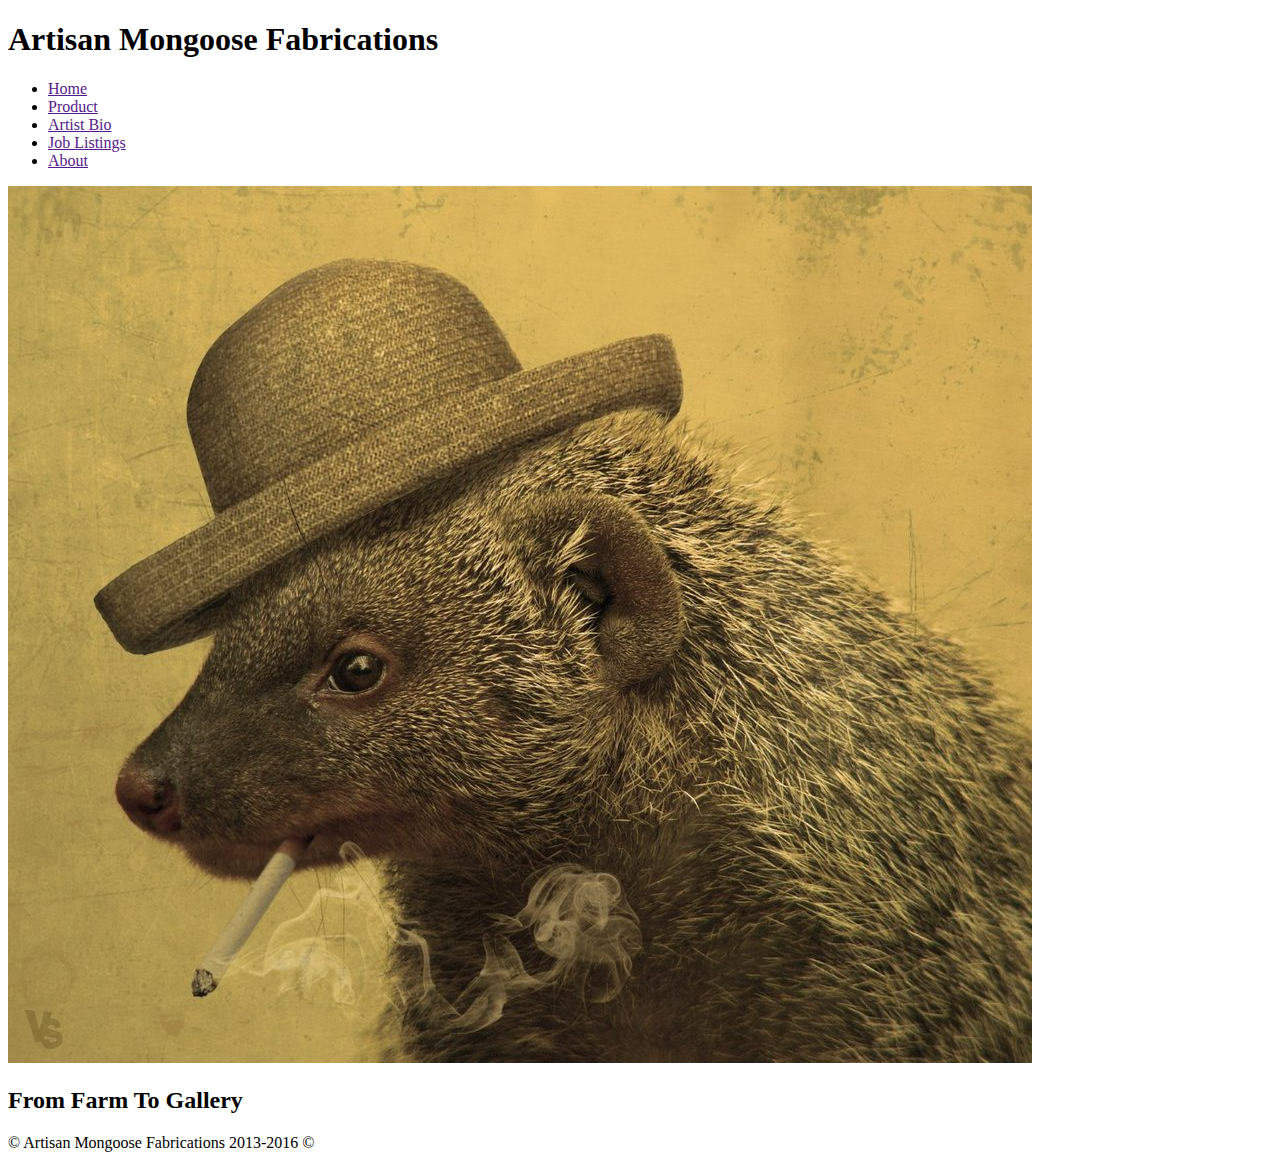
==== index.html @ 3a6bdd91 "Merge pull request #2 from nss-day-cohort-16/home" ====
<!DOCTYPE html>
<html lang="en">
<head>
	<title>Artisan Mongoose Fabrications</title>
	<link rel="stylesheet" type="text/css" href="css/styles.css">
	<link href="https://fonts.googleapis.com/css?family=Cinzel|Indie+Flower" rel="stylesheet">
    <meta charset="UTF-8">
</head>
<body>
	<header>
		<h1 id="companyName">Artisan Mongoose Fabrications</h1>
		<nav>
			<ul>
				<li><a href="">Home</a></li>
				<li><a href="">Product</a></li>
				<li><a href="">Artist Bio</a></li>
				<li><a href="">Job Listings</a></li>
				<li><a href="">About</a></li>		
			</ul>
		</nav>
	</header>
	<div>
		<img class="img-circle" src="images/mongoose_smoking.jpg">
		<h2>From Farm To Gallery</h2>
	</div>
	<footer> © Artisan Mongoose Fabrications 2013-2016 © </footer>
</body>	
</html>
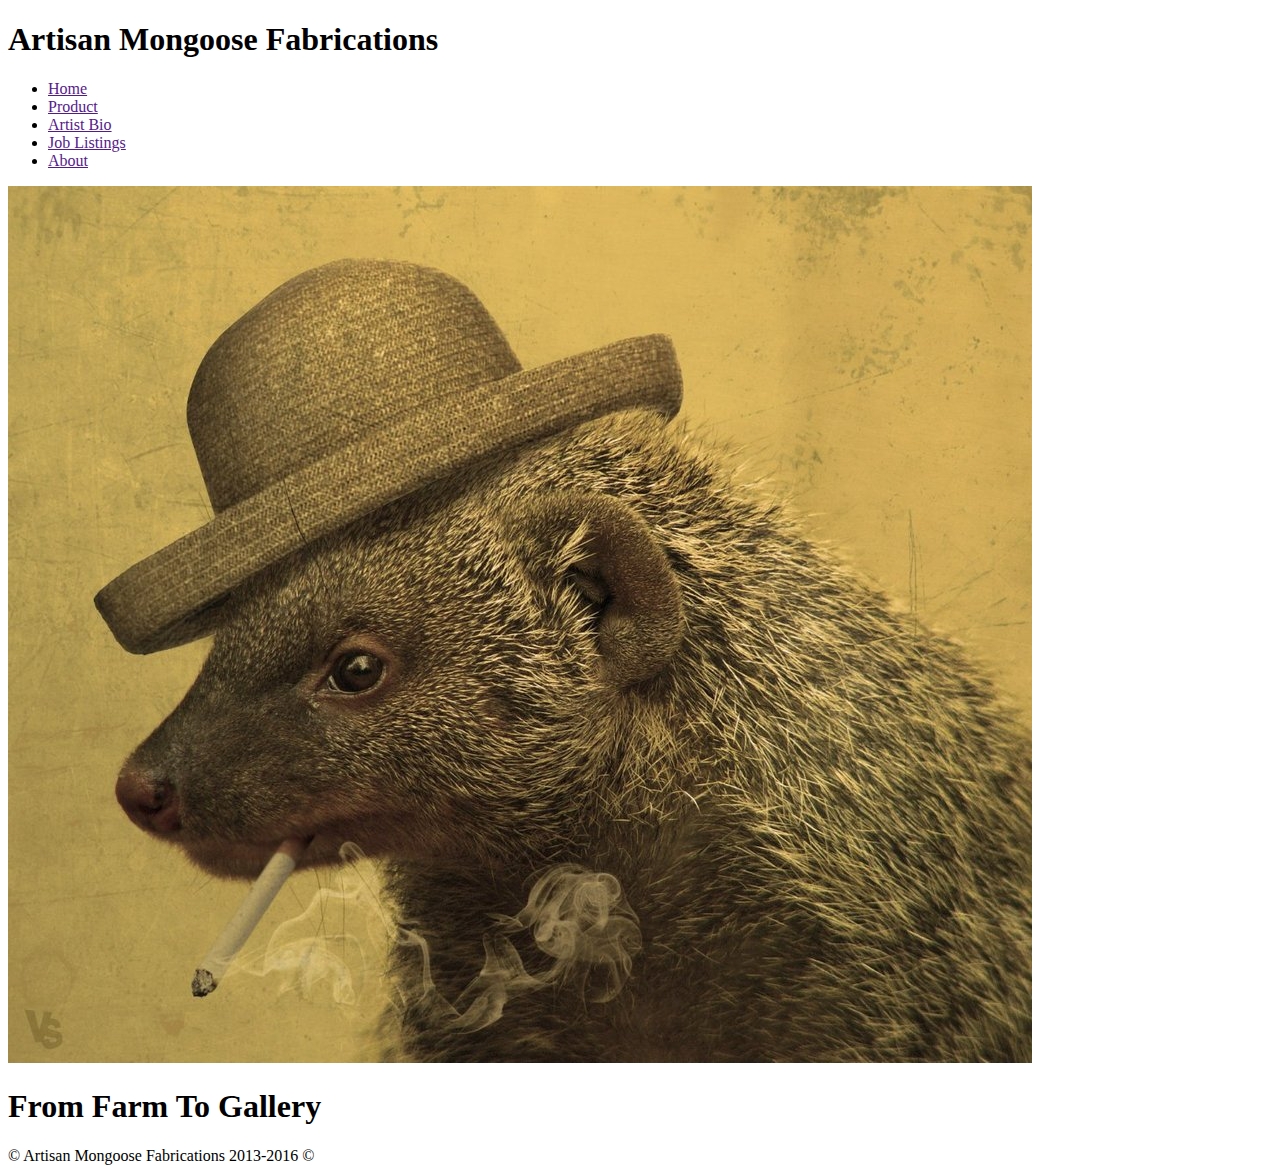
==== commit 75c8c5e9: "Modified Home page" ====
--- a/index.html
+++ b/index.html
@@ -7,22 +7,23 @@
     <meta charset="UTF-8">
 </head>
 <body>
-	<header>
-		<h1 id="companyName">Artisan Mongoose Fabrications</h1>
-		<nav>
-			<ul>
-				<li><a href="">Home</a></li>
-				<li><a href="">Product</a></li>
-				<li><a href="">Artist Bio</a></li>
-				<li><a href="">Job Listings</a></li>
-				<li><a href="">About</a></li>		
-			</ul>
-		</nav>
-	</header>
-	<div>
-		<img class="img-circle" src="images/mongoose_smoking.jpg">
-		<h2>From Farm To Gallery</h2>
-	</div>
-	<footer> © Artisan Mongoose Fabrications 2013-2016 © </footer>
+		<header id="mainHeader">
+			<h1 id="companyName">Artisan Mongoose Fabrications</h1>
+			<nav>
+				<ul>
+					<li><a href="">Home</a></li>
+					<li><a href="">Product</a></li>
+					<li><a href="">Artist Bio</a></li>
+					<li><a href="">Job Listings</a></li>
+					<li><a href="">About</a></li>		
+				</ul>
+			</nav>
+		</header>
+		<div id="mainDiv">
+			<img class="img-circle" src="images/mongoose_smoking.jpg">
+			<h1>From Farm To Gallery</h1>
+		</div>
+		<footer> © Artisan Mongoose Fabrications 2013-2016 © </footer>
 </body>	
-</html>+</html>
+
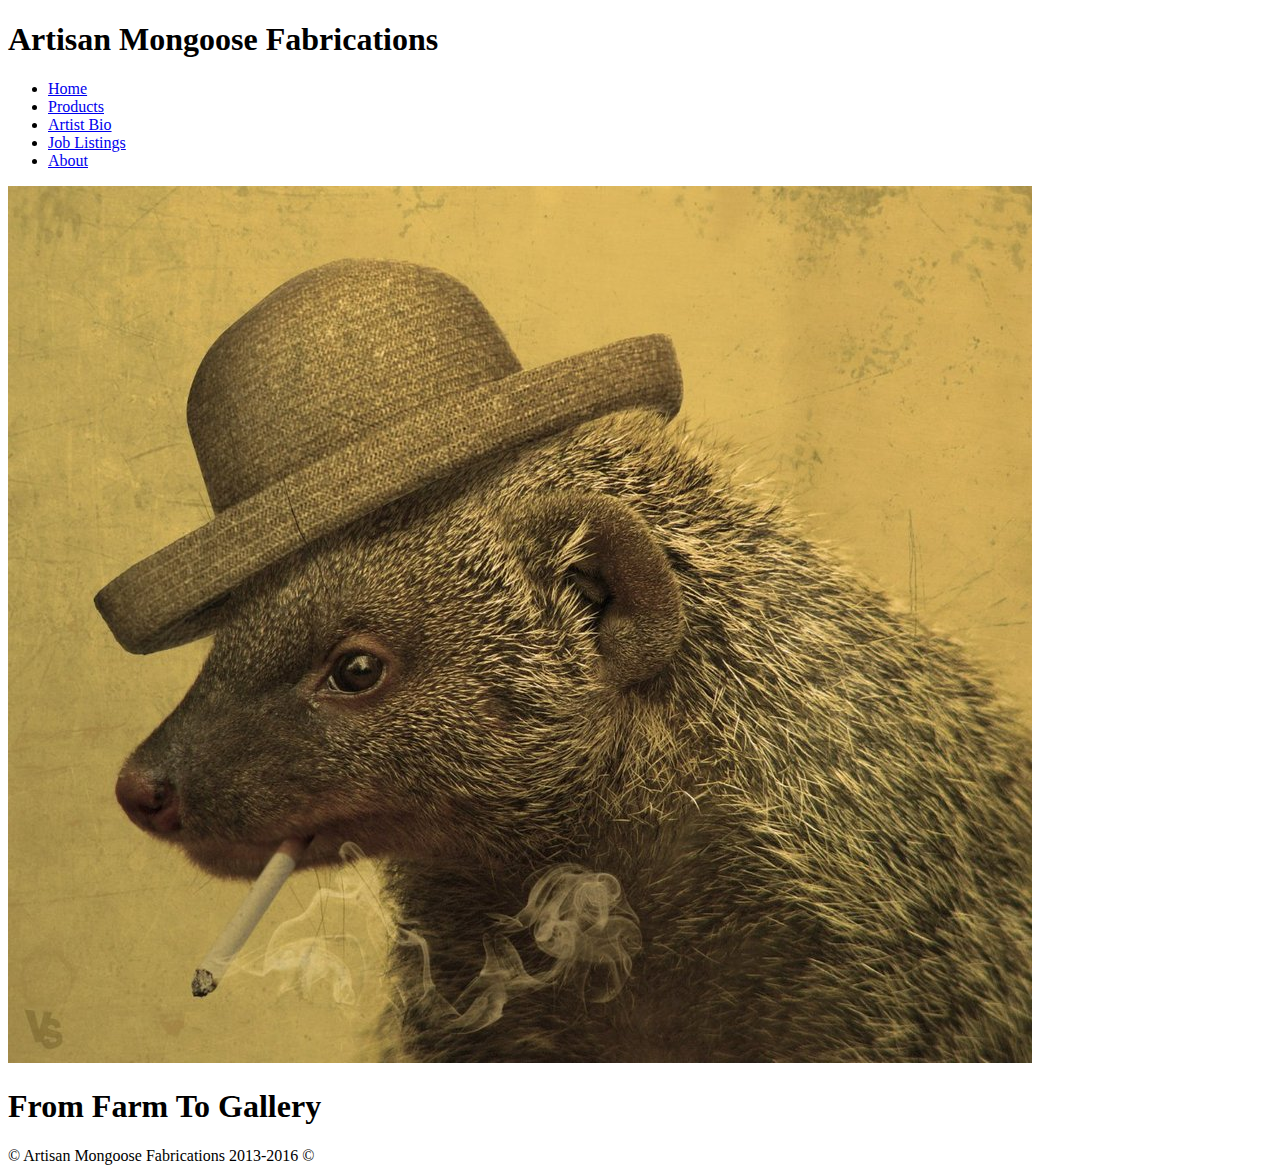
==== commit 284a30cc: "add links to index. clean up comment in css" ====
--- a/index.html
+++ b/index.html
@@ -6,24 +6,29 @@
 	<link href="https://fonts.googleapis.com/css?family=Cinzel|Indie+Flower" rel="stylesheet">
     <meta charset="UTF-8">
 </head>
+
 <body>
+
 		<header id="mainHeader">
 			<h1 id="companyName">Artisan Mongoose Fabrications</h1>
 			<nav>
 				<ul>
-					<li><a href="">Home</a></li>
-					<li><a href="">Product</a></li>
-					<li><a href="">Artist Bio</a></li>
-					<li><a href="">Job Listings</a></li>
-					<li><a href="">About</a></li>		
+					<li><a href="index.html">Home</a></li>
+					<li><a href="products.html">Products</a></li>
+					<li><a href="artistbio.html">Artist Bio</a></li>
+					<li><a href="joblistings.html">Job Listings</a></li>
+					<li><a href="about.html">About</a></li>		
 				</ul>
 			</nav>
 		</header>
+
 		<div id="mainDiv">
 			<img class="img-circle" src="images/mongoose_smoking.jpg">
 			<h1>From Farm To Gallery</h1>
 		</div>
+
 		<footer> © Artisan Mongoose Fabrications 2013-2016 © </footer>
+
 </body>	
 </html>
 
